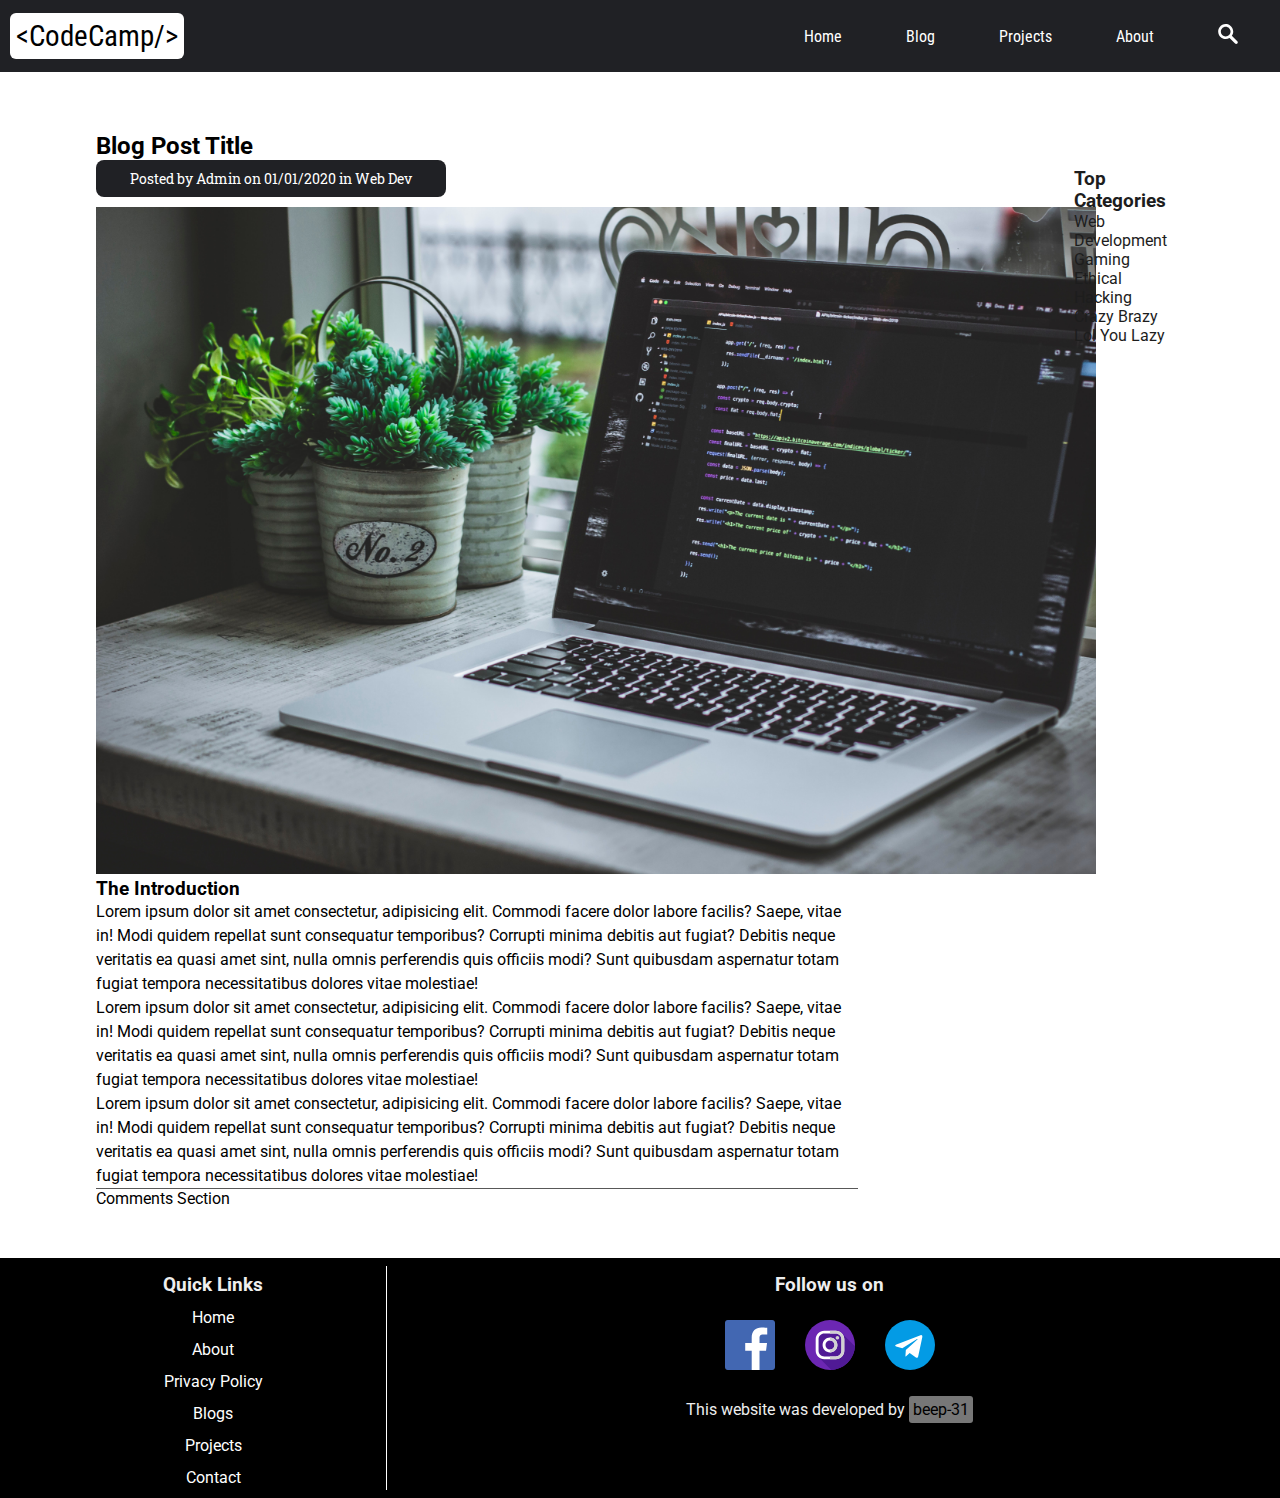
==== blogpost.html @ 8286a6f2 "More pages were added and js functionallity is finished" ====
<!DOCTYPE html>
<html lang="en">
<head>
    <meta charset="UTF-8">
    <meta name="viewport" content="width=device-width, initial-scale=1.0">
    <title>Wordpress Theme</title>
    <link rel="stylesheet" href="./blog.css">
</head>

<!-- svg settings -->
<svg style="display: none;">
    <symbol viewBox="-1 0 136 136.21852" id="search">
        <g id="surface1">
            <path d="M 93.148438 80.832031 C 109.5 57.742188 104.03125 25.769531 80.941406 9.421875 C 57.851562 -6.925781 25.878906 -1.460938 9.53125 21.632812 C -6.816406 44.722656 -1.351562 76.691406 21.742188 93.039062 C 38.222656 104.707031 60.011719 105.605469 77.394531 95.339844 L 115.164062 132.882812 C 119.242188 137.175781 126.027344 137.347656 130.320312 133.269531 C 134.613281 129.195312 134.785156 122.410156 130.710938 118.117188 C 130.582031 117.980469 130.457031 117.855469 130.320312 117.726562 Z M 51.308594 84.332031 C 33.0625 84.335938 18.269531 69.554688 18.257812 51.308594 C 18.253906 33.0625 33.035156 18.269531 51.285156 18.261719 C 69.507812 18.253906 84.292969 33.011719 84.328125 51.234375 C 84.359375 69.484375 69.585938 84.300781 51.332031 84.332031 C 51.324219 84.332031 51.320312 84.332031 51.308594 84.332031 Z M 51.308594 84.332031 " style=" stroke:none;fill-rule:nonzero;fill:rgb(255, 255, 255);fill-opacity:1;" />
        </g>
    </symbol>
</svg>

<svg style="display: none;">
    <symbol viewBox = "0 0 512 512" id="insta">
        <circle style="fill:#6C27B3;" cx="256" cy="256" r="256"/>
<path style="fill:#501A96;" d="M374.71,132.922c-30.587,3.872-62.479,3.737-94.575,0.681
	c-44.822-3.448-110.33-24.135-134.465,17.239c-38.772,66.236-19.649,151.035-10.614,226.078l134.737,134.708
	c130.388-6.923,234.886-111.407,241.831-241.79L374.71,132.922z"/>
<g>
	<path style="fill:#FFFFFF;" d="M315.227,109.468H196.772c-48.14,0-87.304,39.164-87.304,87.304v118.455
		c0,48.138,39.164,87.305,87.305,87.305h118.455c48.138,0,87.305-39.165,87.305-87.305V196.772
		C402.532,148.632,363.367,109.468,315.227,109.468L315.227,109.468z M373.05,315.228c0,31.934-25.888,57.822-57.822,57.822H196.773
		c-31.934,0-57.822-25.888-57.822-57.822V196.773c0-31.934,25.888-57.823,57.822-57.823h118.455
		c31.934,0,57.822,25.89,57.822,57.823V315.228z"/>
	<path style="fill:#FFFFFF;" d="M256,180.202c-41.794,0-75.798,34.004-75.798,75.798c0,41.791,34.004,75.795,75.798,75.795
		s75.795-34.001,75.795-75.795S297.794,180.202,256,180.202L256,180.202z M256,302.313c-25.579,0-46.316-20.733-46.316-46.313
		s20.737-46.316,46.316-46.316s46.313,20.735,46.313,46.316C302.313,281.579,281.579,302.313,256,302.313L256,302.313z"/>
</g>
<g>
	<path style="fill:#D1D1D1;" d="M350.103,180.774c0,10.03-8.132,18.163-18.163,18.163c-10.03,0-18.163-8.133-18.163-18.163
		c0-10.031,8.133-18.163,18.163-18.163C341.973,162.611,350.103,170.741,350.103,180.774L350.103,180.774z"/>
	<path style="fill:#D1D1D1;" d="M315.228,109.468h-59.802v29.482h59.802c31.934,0,57.822,25.89,57.822,57.823v118.455
		c0,31.934-25.888,57.822-57.822,57.822h-59.802v29.482h59.802c48.138,0,87.304-39.165,87.304-87.305V196.772
		C402.532,148.632,363.367,109.468,315.228,109.468z"/>
	<path style="fill:#D1D1D1;" d="M256,180.202c-0.193,0-0.381,0.014-0.574,0.014v29.482c0.191-0.002,0.381-0.014,0.574-0.014
		c25.579,0,46.313,20.735,46.313,46.316c0,25.579-20.733,46.313-46.313,46.313c-0.193,0-0.383-0.012-0.574-0.014v29.482
		c0.193,0.002,0.381,0.014,0.574,0.014c41.794,0,75.795-34.002,75.795-75.795C331.795,214.206,297.794,180.202,256,180.202z"/>
</g>
    </symbol>
</svg>

<svg style="display: none;">
    <symbol id="facebook" viewBox="0 0 512 512">
        <path d="m483.738281 0h-455.5c-15.597656.0078125-28.24218725 12.660156-28.238281 28.261719v455.5c.0078125 15.597656 12.660156 28.242187 28.261719 28.238281h455.476562c15.605469.003906 28.257813-12.644531 28.261719-28.25 0-.003906 0-.007812 0-.011719v-455.5c-.007812-15.597656-12.660156-28.24218725-28.261719-28.238281zm0 0" fill="#4267b2"/><path d="m353.5 512v-198h66.75l10-77.5h-76.75v-49.359375c0-22.386719 6.214844-37.640625 38.316406-37.640625h40.683594v-69.128906c-7.078125-.941406-31.363281-3.046875-59.621094-3.046875-59 0-99.378906 36-99.378906 102.140625v57.035156h-66.5v77.5h66.5v198zm0 0" fill="#fff"/>
    </symbol>
</svg>

<svg style="display: none;">
    <symbol id="telegram" viewBox="0 0 24 24">
        <circle cx="12" cy="12" fill="#039be5" r="12"/><path d="m5.491 11.74 11.57-4.461c.537-.194 1.006.131.832.943l.001-.001-1.97 9.281c-.146.658-.537.818-1.084.508l-3-2.211-1.447 1.394c-.16.16-.295.295-.605.295l.213-3.053 5.56-5.023c.242-.213-.054-.333-.373-.121l-6.871 4.326-2.962-.924c-.643-.204-.657-.643.136-.953z" fill="#fff"/>
    </symbol>
</svg>

<body>
    <!-- header for mobile devices -->
    <div id="slideout-menu" class="slideout">
        <ul>
            <li><a href="index.html">Home</a></li>
            <li><a href="blogs.html">Blog</a></li>
            <li><a href="projects.html">Projects</a></li>
            <li><a href="about.html">About</a></li>
            <li>
                <input type="text" placeholder="Search here...">
            </li>
        </ul>
    </div>
    <!-- header for pc and tablets  -->
    <nav>
        <div class="logo">
            <a href="index.html">
                &lt;CodeCamp/&gt;
            </a>
        </div>
        <div class="burger" id="burg">
            <div class="item"></div>
        </div>
        <ul>
            <li><a href="index.html" class="nav-link">Home</a></li>
            <li><a href="blogs.html" class="nav-link">Blog</a></li>
            <li><a href="projects.html" class="nav-link">Projects</a></li>
            <li><a href="about.html" class="nav-link">About</a></li>
            <li>
                <div id="search" class="search-icon">
                    <svg>
                        <use xlink:href="#search">
                    </svg>
                </div>
            </li>
        </ul>
    </nav>

    <div id="searchbox" class="searchbox">
        <input type="text" placeholder="Search Here">
    </div>

    <main style="margin-bottom: 50px;">
        <h2 class="title" style="margin-top: 100px;">Blog Post Title</h2>
        <div id="post-container">
            <section id="blogpost">
                <div class="card">
                    <div class="card-meta-blogpost">
                        <p>Posted by Admin on 01/01/2020 in <a href="#">Web Dev</a></p>
                    </div>
                    <div class="card-image">
                        <img src="./img/1.jpg" alt="">
                    </div>
                    <div class="card-description">
                        <h3>The Introduction</h3>
                        <p>Lorem ipsum dolor sit amet consectetur, adipisicing elit. Commodi facere dolor labore facilis? Saepe, vitae in! Modi quidem repellat sunt consequatur temporibus? 
                            Corrupti minima debitis aut fugiat? Debitis neque veritatis ea quasi amet sint, nulla omnis perferendis quis officiis modi? Sunt quibusdam aspernatur totam fugiat 
                            tempora necessitatibus dolores vitae molestiae!
                        </p>
                        <p>Lorem ipsum dolor sit amet consectetur, adipisicing elit. Commodi facere dolor labore facilis? Saepe, vitae in! Modi quidem repellat sunt consequatur temporibus? 
                            Corrupti minima debitis aut fugiat? Debitis neque veritatis ea quasi amet sint, nulla omnis perferendis quis officiis modi? Sunt quibusdam aspernatur totam fugiat 
                            tempora necessitatibus dolores vitae molestiae!
                        </p>
                        <p>Lorem ipsum dolor sit amet consectetur, adipisicing elit. Commodi facere dolor labore facilis? Saepe, vitae in! Modi quidem repellat sunt consequatur temporibus? 
                            Corrupti minima debitis aut fugiat? Debitis neque veritatis ea quasi amet sint, nulla omnis perferendis quis officiis modi? Sunt quibusdam aspernatur totam fugiat 
                            tempora necessitatibus dolores vitae molestiae!
                        </p>
                    </div>
                </div>
                <div id="comments-section">
                    Comments Section
                </div>
            </section>
            <aside id="sidebar">
                <h3>Top Categories</h3>
                <ul>
                    <li>Web Development</li>
                    <li>Gaming</li>
                    <li>Ethical Hacking</li>
                    <li>Crazy Brazy</li>
                    <li>Lol You Lazy</li>
                </ul>
            </aside>
        </div>
    </main>

    <footer>
        <div class="left-side">
            <h3>Quick Links</h3>
            <ul>
                <li>
                    <a href="index.html">Home</a>
                </li>
                <li>
                    <a href="about.html">About</a>
                </li>
                <li>
                    <a href="privacy.html">Privacy Policy</a>
                </li>
                <li>
                    <a href="blogs.html">Blogs</a>
                </li>
                <li>
                    <a href="projects.html">Projects</a>
                </li>
                <li>
                    <a href="contact.html">Contact</a>
                </li>
            </ul>
        </div>
        <div class="right-side">
            <h3>Follow us on</h3>
            <div class="social-media">
                <ul>
                    <li>
                        <a href="#">
                            <svg>
                                <use xlink:href="#facebook">
                            </svg>
                        </a>
                    </li>
                    <li>
                        <a href="#">
                            <svg>
                                <use xlink:href="#insta">
                            </svg>
                        </a>
                    </li>
                    <li>
                        <a href="#">
                            <svg>
                                <use xlink:href="#telegram">
                            </svg>
                        </a>
                    </li>
                </ul>
            </div>
            <p>This website was developed by <span>beep-31</span></p>
        </div>
    </footer>

    <script src="main.js"></script>
</body>
</html>
---- blog.css ----
@import url('https://fonts.googleapis.com/css?family=Roboto|Roboto+Condensed|Roboto+Slab&display=swap');

/* some global styles */
*,
*:after,
*:before{
    padding: 0;
    margin: 0;
    box-sizing: border-box;
}

p{
    line-height: 1.5;
    padding: 0;
}

a{
    text-decoration: none;
}

ul, li{
    list-style: none;
}

body{
    font-family: 'Roboto', sans-serif;
    overflow-x: hidden;
}
input, textarea{
    height: 32px;
    padding: 0 16px;
    font-size: 20px;
    border: none;
    box-shadow: inset 8px 3px 18px -4px rgba(0,0,0,0.4);
    font-family: 'Roboto Condensed', sans-serif;
}

input:focus{
    outline: none;
}

/* navigation */

nav{
    height: 72px;
    background: #202125;
    width: 100%;
    position: fixed;
    font-family: 'Roboto Condensed', sans-serif;
    display: flex;
    justify-content: space-between;
    z-index: 100;
    align-items: center;
    padding: 10px;
}

.nav .logo{
    background-color: black;
}

nav .logo > a{
    font-size: 1.8em;
    padding: 6px;
    background-color: white;
    border-radius: 6px;
    color: black;
}

nav .nav-link{
    padding: 0 32px;
    color: white;
    transition: 0.3s;
}

nav .nav-link:hover{
    color: red;
}

nav .nav-link.active{
    color: red;
}

nav ul{
    display: flex;
    align-items: center;
    justify-content: space-between;
    height: 100%;
}

.search-icon  svg{
    height: 20px;
    width: 20px;
    /* fill: white; */
    margin: 0 32px;
    transition: 0.2s;
    cursor: pointer;
}

.slideout{
    display: none;
    z-index: 100;
    position: fixed;
    transition: 0.4s;
    margin-top: 72px;
    width: 100%;
    text-align: center;
    background-color: #2c2d33;
    opacity: 0;
    pointer-events: none;
}

.slideout ul{
    list-style: none;
    padding: 0 32px;
}

.slideout ul li{
    padding: 8px;
}

.slideout ul li a{
    font-family: 'Roboto Condensed', sans-serif;
    font-size: 20px;
    color: white;
}

.slideout input{
    width: 85%;
    padding: 8px;
    font-family: 'Roboto Condensed', sans-serif;
    font-size: 20px;
    text-align: center;
}

/* burger style  */
.burger{
    display: none;
    cursor: pointer;
}

.burger .item{
    display: block;
    width: 25px;
    height: 3px;
    background-color: #fff;
    position: relative;
    border-radius: 20%;
}

.burger .item::after{
    content: "";
    width: 100%;
    height: 100%;
    background-color: #fff;
    position: absolute;
    z-index: 101;
    top: -7px;
    left: 0;
    border-radius: 20%;
}

.burger .item::before{
    content: "";
    width: 100%;
    height: 100%;
    background-color: #fff;
    position: absolute;
    z-index: 101;
    bottom: -7px;
    left: 0;
    border-radius: 20%;
}

/* single blog post  */

main{
    max-width: 1600px;
    margin: 0 auto;

}
#post-container{
    display: flex;
    justify-content: space-around;
}

#blogpost{
    display: flex;
    flex-direction: column;
    max-width: 900px;
    width: 70%;
}

#blogpost .card{
    max-width: 1000px;
}

#blogpost .card .card-image img{
    max-width: 1000px;    
    height: auto;
}

.card-meta-blogpost{
    justify-content: center;
    color: #fff;
    font-size: 14px;
    padding: 8px;
    border-radius: 8px;
    font-family: 'Roboto Slab', sans-serif;
    margin-bottom: 10px;
    background-color: #202125;
    display: flex;
    max-width: 350px;
}

.card-meta-blogpost a{
    color: #fff;
}

.card-meta-blogpost a:hover{
   text-decoration: underline; 
}

/* sidebar  */

#sidebar{
    background-color: transparent;
    padding: 8px 16px;
    color: #1d1d1d;
    width: 30%;
    margin-left: 200px;
}

/* comments  */

#comments-section{
    border-top: 1px solid rgb(88, 88, 88);
}

/* footer  */

footer{
    background: black;
    padding: 8px;
    color: #eee;
    display: flex;
}

footer a{
    color: white;
}

footer .left-side{
    border-right: 1px solid white;
    padding-left: 32px;
    width: 30%;
    padding-top: 8px;
    text-align: center;
}

footer .left-side ul{
    padding: 0;
    line-height: 1.5;
    margin-top: 10px;
}

footer .left-side li{
    margin-top: 8px;
}

footer .right-side{
    text-align: center;
    padding: 8px;
    width: 70%;
}

footer .right-side p{
    text-align: center;
}

footer .right-side p > span{
    background-color: #777;
    color: black;
    padding: 4px 4px;
    border-radius: 3px;
    transition: all 0.3s;
}

footer .right-side p > span:hover{
    background-color: #fc5c648f;
    color: white;
}

footer .right-side svg{
    width: 50px;
    height: 50px;
    margin: 0px 15px;
}

footer .right-side .social-media ul{
    display: flex;
    flex-direction: row;
    /* align-items: center; */
    justify-content: center;
    margin: 24px 0px;
}

@media(max-width:900px){
    nav ul{
        display: none;
    }

    .burger{
        display: flex;
    }

    
    .slideout{
        display: block;
    }

    #blogpost{
        width: 100%;
    }

    #sidebar{
        display: none;
    }
}


@media(min-width:1200px){
    main{
        width: 85%;
    }
}
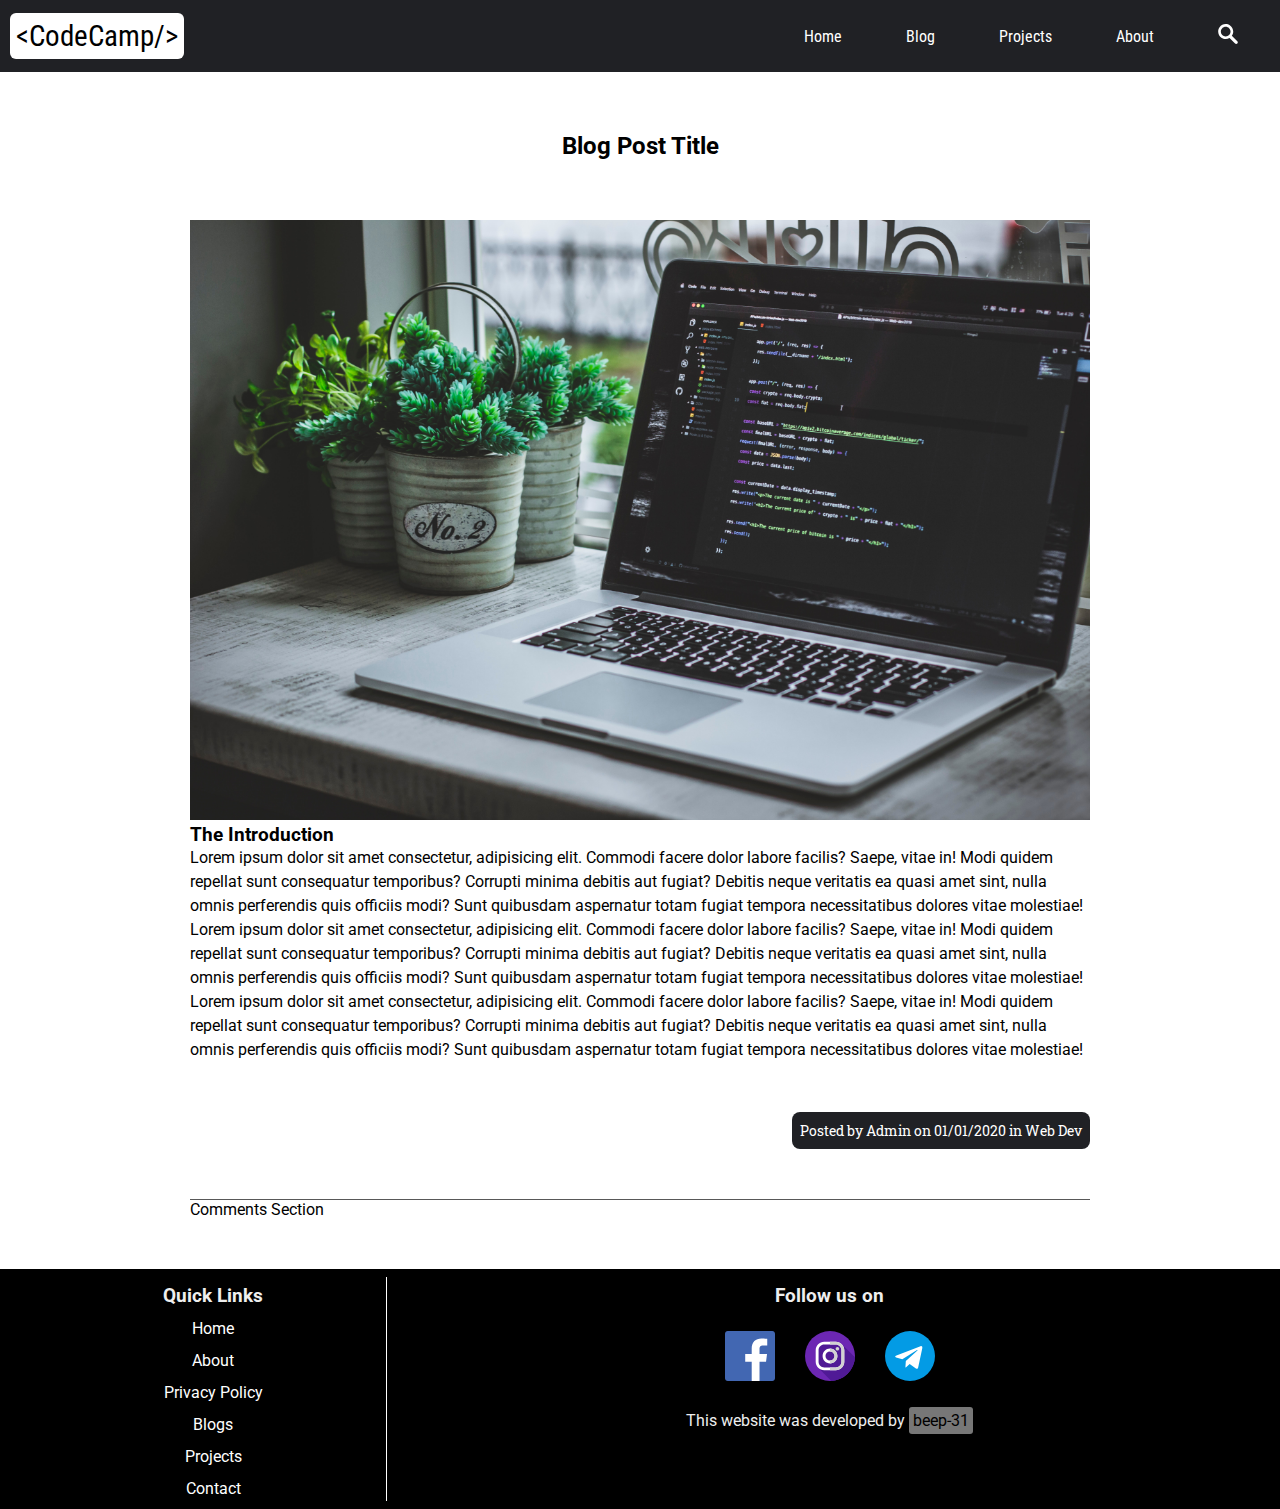
==== commit e0f751c0: "Blog post page was changed" ====
--- a/blogpost.html
+++ b/blogpost.html
@@ -104,9 +104,6 @@
         <div id="post-container">
             <section id="blogpost">
                 <div class="card">
-                    <div class="card-meta-blogpost">
-                        <p>Posted by Admin on 01/01/2020 in <a href="#">Web Dev</a></p>
-                    </div>
                     <div class="card-image">
                         <img src="./img/1.jpg" alt="">
                     </div>
@@ -125,12 +122,15 @@
                             tempora necessitatibus dolores vitae molestiae!
                         </p>
                     </div>
+                    <div class="card-meta-blogpost">
+                        <p>Posted by Admin on 01/01/2020 in <a href="#">Web Dev</a></p>
+                    </div>
                 </div>
                 <div id="comments-section">
                     Comments Section
                 </div>
             </section>
-            <aside id="sidebar">
+            <!-- <aside id="sidebar">
                 <h3>Top Categories</h3>
                 <ul>
                     <li>Web Development</li>
@@ -139,7 +139,7 @@
                     <li>Crazy Brazy</li>
                     <li>Lol You Lazy</li>
                 </ul>
-            </aside>
+            </aside> -->
         </div>
     </main>
 
--- a/blog.css
+++ b/blog.css
@@ -173,6 +173,11 @@
 
 /* single blog post  */
 
+.title{
+    text-align: center;
+    margin-bottom: 60px;
+}
+
 main{
     max-width: 1600px;
     margin: 0 auto;
@@ -187,16 +192,7 @@
     display: flex;
     flex-direction: column;
     max-width: 900px;
-    width: 70%;
-}
-
-#blogpost .card{
-    max-width: 1000px;
-}
-
-#blogpost .card .card-image img{
-    max-width: 1000px;    
-    height: auto;
+    width: 100%;
 }
 
 .card-meta-blogpost{
@@ -206,10 +202,11 @@
     padding: 8px;
     border-radius: 8px;
     font-family: 'Roboto Slab', sans-serif;
-    margin-bottom: 10px;
+    margin: 50px 0px;
     background-color: #202125;
     display: flex;
     max-width: 350px;
+    float: right;
 }
 
 .card-meta-blogpost a{
@@ -304,6 +301,20 @@
     margin: 24px 0px;
 }
 
+@media(min-width:1100px){
+    .card .card-image img{
+        max-width: 900px;
+        height: auto;
+    }
+}
+
+@media(max-width:1099px){
+    .card .card-image img{
+        width: 90%;
+        height: auto;
+    }
+}
+
 @media(max-width:900px){
     nav ul{
         display: none;
